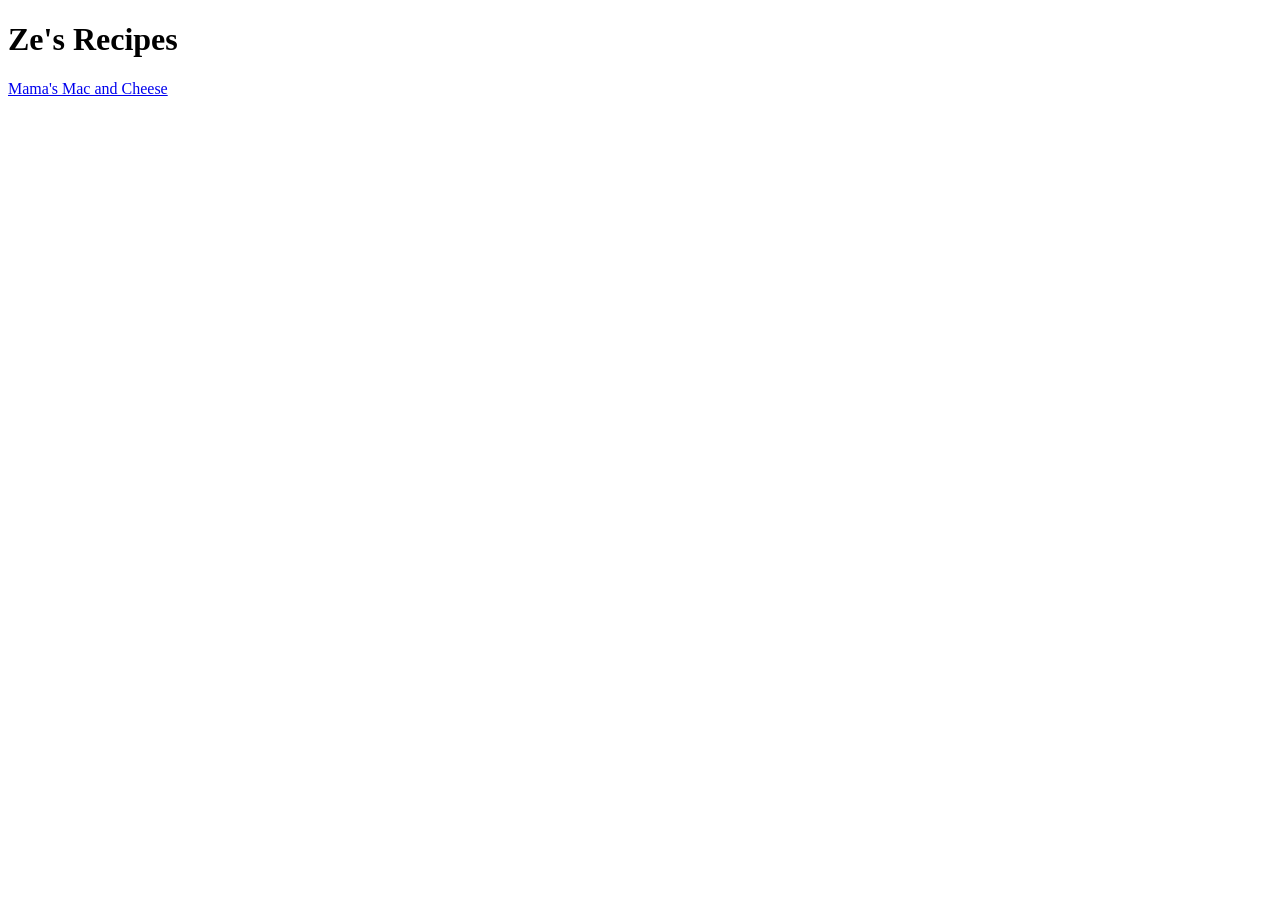
==== index.html @ cad39818 "Add instructions for how mama used to make the mac and cheese" ====
<!DOCTYPE html>
<html lang="en">
<head>
    <meta charset="UTF-8">
    <meta name="viewport" content="width=device-width, initial-scale=1.0">
    <title>Document</title>
</head>
<body>
    <h1>Ze's Recipes</h1>
    <a href="recipe-details/macandcheese.html">Mama's Mac and Cheese</a>
</body>
</html>
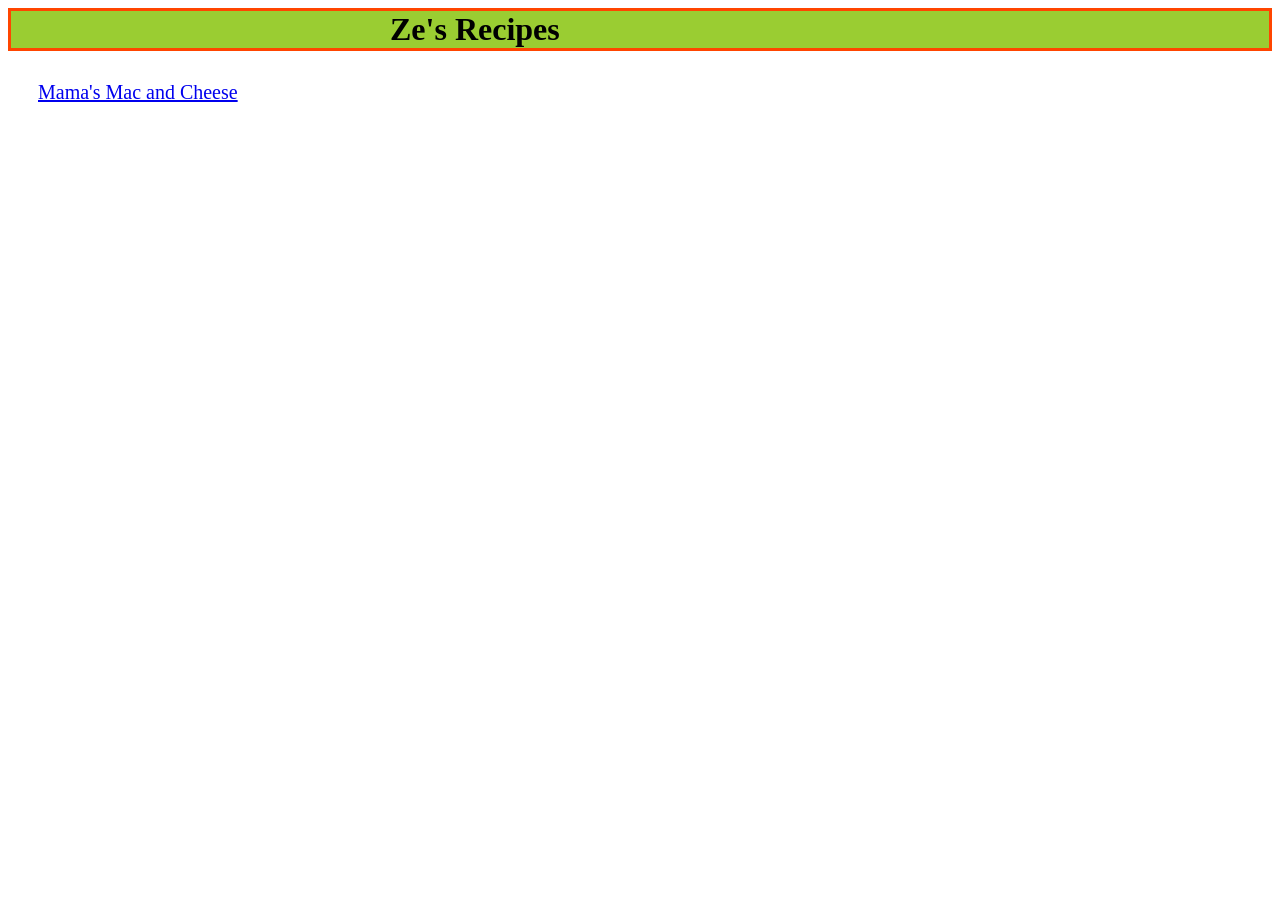
==== commit 78c266e6: "Add test designs with style.css. Update Index.html to allow for styling" ====
--- a/index.html
+++ b/index.html
@@ -3,10 +3,14 @@
 <head>
     <meta charset="UTF-8">
     <meta name="viewport" content="width=device-width, initial-scale=1.0">
+    <link rel="stylesheet" href="style.css">
     <title>Document</title>
 </head>
 <body>
-    <h1>Ze's Recipes</h1>
+    <div>
+        <h1 class="title">Ze's Recipes</h1>
+    </div>
+    
     <a href="recipe-details/macandcheese.html">Mama's Mac and Cheese</a>
 </body>
 </html>
--- a/style.css
+++ b/style.css
@@ -0,0 +1,14 @@
+.title{
+    width: 500px;
+    margin: auto;
+}
+div{
+    background-color: yellowgreen;
+    border-style: solid;
+    border-color: orangered
+}
+a{
+    display: inline-block;
+    font-size: 20px;
+    padding: 30px
+}
